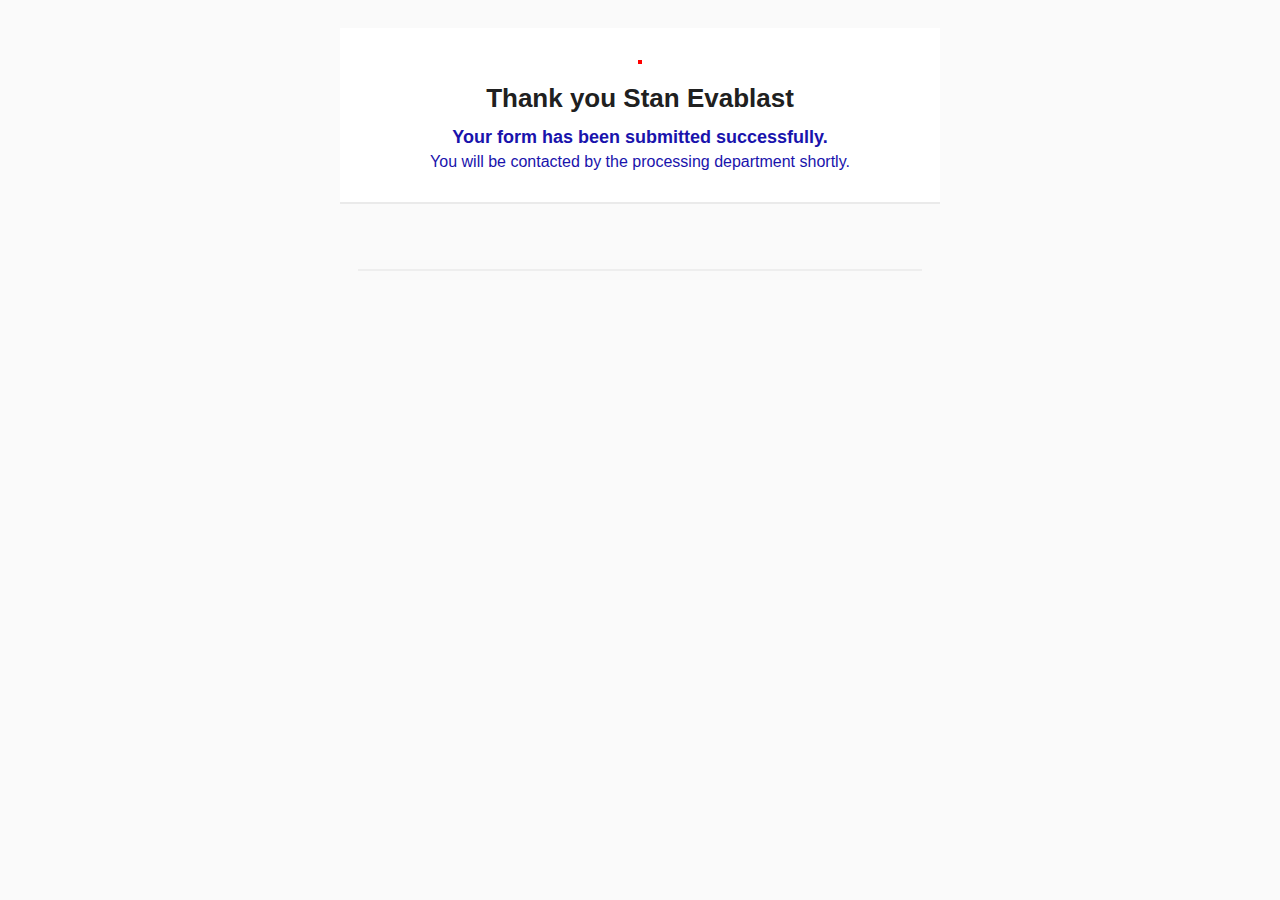
==== complete.html @ 1bf729ca "Add files via upload" ====
<!DOCTYPE html>
<html
  xmlns="http://www.w3.org/1999/xhtml"
  xmlns:v="urn:schemas-microsoft-com:vml"
  xmlns:o="urn:schemas-microsoft-com:office:office"
>
  <head>
    <!-- NAME: 1 COLUMN -->
    <!--[if gte mso 15]>
      <xml>
        <o:OfficeDocumentSettings>
          <o:AllowPNG />
          <o:PixelsPerInch>96</o:PixelsPerInch>
        </o:OfficeDocumentSettings>
      </xml>
    <![endif]-->
    <meta charset="UTF-8" />
    <meta http-equiv="X-UA-Compatible" content="IE=edge" />
    <meta name="viewport" content="width=device-width, initial-scale=1" />
    <title>*|MC:SUBJECT|*</title>

    <style type="text/css">
      p {
        margin: 10px 0;
        padding: 0;
      }
      table {
        border-collapse: collapse;
      }
      h1,
      h2,
      h3,
      h4,
      h5,
      h6 {
        display: block;
        margin: 0;
        padding: 0;
      }
      img,
      a img {
        border: 0;
        height: auto;
        outline: none;
        text-decoration: none;
      }
      body,
      #bodyTable,
      #bodyCell {
        height: 100%;
        margin: 0;
        padding: 0;
        width: 100%;
      }
      .mcnPreviewText {
        display: none !important;
      }
      #outlook a {
        padding: 0;
      }
      img {
        -ms-interpolation-mode: bicubic;
      }
      table {
        mso-table-lspace: 0pt;
        mso-table-rspace: 0pt;
      }
      .ReadMsgBody {
        width: 100%;
      }
      .ExternalClass {
        width: 100%;
      }
      p,
      a,
      li,
      td,
      blockquote {
        mso-line-height-rule: exactly;
      }
      a[href^="tel"],
      a[href^="sms"] {
        color: inherit;
        cursor: default;
        text-decoration: none;
      }
      p,
      a,
      li,
      td,
      body,
      table,
      blockquote {
        -ms-text-size-adjust: 100%;
        -webkit-text-size-adjust: 100%;
      }
      .ExternalClass,
      .ExternalClass p,
      .ExternalClass td,
      .ExternalClass div,
      .ExternalClass span,
      .ExternalClass font {
        line-height: 100%;
      }
      a[x-apple-data-detectors] {
        color: inherit !important;
        text-decoration: none !important;
        font-size: inherit !important;
        font-family: inherit !important;
        font-weight: inherit !important;
        line-height: inherit !important;
      }
      #bodyCell {
        padding: 10px;
      }
      .templateContainer {
        max-width: 600px !important;
      }
      a.mcnButton {
        display: block;
      }
      .mcnImage,
      .mcnRetinaImage {
        vertical-align: bottom;
      }
      .mcnTextContent {
        word-break: break-word;
      }
      .mcnTextContent img {
        height: auto !important;
      }
      .mcnDividerBlock {
        table-layout: fixed !important;
      }
      /*
	@tab Page
	@section Background Style
	@tip Set the background color and top border for your email. You may want to choose colors that match your company's branding.
	*/
      body,
      #bodyTable {
        /*@editable*/
        background-color: #fafafa;
      }
      /*
	@tab Page
	@section Background Style
	@tip Set the background color and top border for your email. You may want to choose colors that match your company's branding.
	*/
      #bodyCell {
        /*@editable*/
        border-top: 0;
      }
      /*
	@tab Page
	@section Email Border
	@tip Set the border for your email.
	*/
      .templateContainer {
        /*@editable*/
        border: 0;
      }
      /*
	@tab Page
	@section Heading 1
	@tip Set the styling for all first-level headings in your emails. These should be the largest of your headings.
	@style heading 1
	*/
      h1 {
        /*@editable*/
        color: #202020;
        /*@editable*/
        font-family: Helvetica;
        /*@editable*/
        font-size: 26px;
        /*@editable*/
        font-style: normal;
        /*@editable*/
        font-weight: bold;
        /*@editable*/
        line-height: 125%;
        /*@editable*/
        letter-spacing: normal;
        /*@editable*/
        text-align: left;
      }
      /*
	@tab Page
	@section Heading 2
	@tip Set the styling for all second-level headings in your emails.
	@style heading 2
	*/
      h2 {
        /*@editable*/
        color: #202020;
        /*@editable*/
        font-family: Helvetica;
        /*@editable*/
        font-size: 22px;
        /*@editable*/
        font-style: normal;
        /*@editable*/
        font-weight: bold;
        /*@editable*/
        line-height: 125%;
        /*@editable*/
        letter-spacing: normal;
        /*@editable*/
        text-align: left;
      }
      /*
	@tab Page
	@section Heading 3
	@tip Set the styling for all third-level headings in your emails.
	@style heading 3
	*/
      h3 {
        /*@editable*/
        color: #202020;
        /*@editable*/
        font-family: Helvetica;
        /*@editable*/
        font-size: 20px;
        /*@editable*/
        font-style: normal;
        /*@editable*/
        font-weight: bold;
        /*@editable*/
        line-height: 125%;
        /*@editable*/
        letter-spacing: normal;
        /*@editable*/
        text-align: left;
      }
      /*
	@tab Page
	@section Heading 4
	@tip Set the styling for all fourth-level headings in your emails. These should be the smallest of your headings.
	@style heading 4
	*/
      h4 {
        /*@editable*/
        color: #202020;
        /*@editable*/
        font-family: Helvetica;
        /*@editable*/
        font-size: 18px;
        /*@editable*/
        font-style: normal;
        /*@editable*/
        font-weight: bold;
        /*@editable*/
        line-height: 125%;
        /*@editable*/
        letter-spacing: normal;
        /*@editable*/
        text-align: left;
      }
      /*
	@tab Preheader
	@section Preheader Style
	@tip Set the background color and borders for your email's preheader area.
	*/
      #templatePreheader {
        /*@editable*/
        background-color: #fafafa;
        /*@editable*/
        background-image: none;
        /*@editable*/
        background-repeat: no-repeat;
        /*@editable*/
        background-position: center;
        /*@editable*/
        background-size: cover;
        /*@editable*/
        border-top: 0;
        /*@editable*/
        border-bottom: 0;
        /*@editable*/
        padding-top: 9px;
        /*@editable*/
        padding-bottom: 9px;
      }
      /*
	@tab Preheader
	@section Preheader Text
	@tip Set the styling for your email's preheader text. Choose a size and color that is easy to read.
	*/
      #templatePreheader .mcnTextContent,
      #templatePreheader .mcnTextContent p {
        /*@editable*/
        color: #656565;
        /*@editable*/
        font-family: Helvetica;
        /*@editable*/
        font-size: 12px;
        /*@editable*/
        line-height: 150%;
        /*@editable*/
        text-align: left;
      }
      /*
	@tab Preheader
	@section Preheader Link
	@tip Set the styling for your email's preheader links. Choose a color that helps them stand out from your text.
	*/
      #templatePreheader .mcnTextContent a,
      #templatePreheader .mcnTextContent p a {
        /*@editable*/
        color: #656565;
        /*@editable*/
        font-weight: normal;
        /*@editable*/
        text-decoration: underline;
      }
      /*
	@tab Header
	@section Header Style
	@tip Set the background color and borders for your email's header area.
	*/
      #templateHeader {
        /*@editable*/
        background-color: #ffffff;
        /*@editable*/
        background-image: none;
        /*@editable*/
        background-repeat: no-repeat;
        /*@editable*/
        background-position: center;
        /*@editable*/
        background-size: cover;
        /*@editable*/
        border-top: 0;
        /*@editable*/
        border-bottom: 0;
        /*@editable*/
        padding-top: 9px;
        /*@editable*/
        padding-bottom: 0;
      }
      /*
	@tab Header
	@section Header Text
	@tip Set the styling for your email's header text. Choose a size and color that is easy to read.
	*/
      #templateHeader .mcnTextContent,
      #templateHeader .mcnTextContent p {
        /*@editable*/
        color: #202020;
        /*@editable*/
        font-family: Helvetica;
        /*@editable*/
        font-size: 16px;
        /*@editable*/
        line-height: 150%;
        /*@editable*/
        text-align: left;
      }
      /*
	@tab Header
	@section Header Link
	@tip Set the styling for your email's header links. Choose a color that helps them stand out from your text.
	*/
      #templateHeader .mcnTextContent a,
      #templateHeader .mcnTextContent p a {
        /*@editable*/
        color: #2baadf;
        /*@editable*/
        font-weight: normal;
        /*@editable*/
        text-decoration: underline;
      }
      /*
	@tab Body
	@section Body Style
	@tip Set the background color and borders for your email's body area.
	*/
      #templateBody {
        /*@editable*/
        background-color: #ffffff;
        /*@editable*/
        background-image: none;
        /*@editable*/
        background-repeat: no-repeat;
        /*@editable*/
        background-position: center;
        /*@editable*/
        background-size: cover;
        /*@editable*/
        border-top: 0;
        /*@editable*/
        border-bottom: 2px solid #eaeaea;
        /*@editable*/
        padding-top: 0;
        /*@editable*/
        padding-bottom: 9px;
      }
      /*
	@tab Body
	@section Body Text
	@tip Set the styling for your email's body text. Choose a size and color that is easy to read.
	*/
      #templateBody .mcnTextContent,
      #templateBody .mcnTextContent p {
        /*@editable*/
        color: #202020;
        /*@editable*/
        font-family: Helvetica;
        /*@editable*/
        font-size: 16px;
        /*@editable*/
        line-height: 150%;
        /*@editable*/
        text-align: left;
      }
      /*
	@tab Body
	@section Body Link
	@tip Set the styling for your email's body links. Choose a color that helps them stand out from your text.
	*/
      #templateBody .mcnTextContent a,
      #templateBody .mcnTextContent p a {
        /*@editable*/
        color: #2baadf;
        /*@editable*/
        font-weight: normal;
        /*@editable*/
        text-decoration: underline;
      }
      /*
	@tab Footer
	@section Footer Style
	@tip Set the background color and borders for your email's footer area.
	*/
      #templateFooter {
        /*@editable*/
        background-color: #fafafa;
        /*@editable*/
        background-image: none;
        /*@editable*/
        background-repeat: no-repeat;
        /*@editable*/
        background-position: center;
        /*@editable*/
        background-size: cover;
        /*@editable*/
        border-top: 0;
        /*@editable*/
        border-bottom: 0;
        /*@editable*/
        padding-top: 9px;
        /*@editable*/
        padding-bottom: 9px;
      }
      /*
	@tab Footer
	@section Footer Text
	@tip Set the styling for your email's footer text. Choose a size and color that is easy to read.
	*/
      #templateFooter .mcnTextContent,
      #templateFooter .mcnTextContent p {
        /*@editable*/
        color: #656565;
        /*@editable*/
        font-family: Helvetica;
        /*@editable*/
        font-size: 12px;
        /*@editable*/
        line-height: 150%;
        /*@editable*/
        text-align: center;
      }
      /*
	@tab Footer
	@section Footer Link
	@tip Set the styling for your email's footer links. Choose a color that helps them stand out from your text.
	*/
      #templateFooter .mcnTextContent a,
      #templateFooter .mcnTextContent p a {
        /*@editable*/
        color: #656565;
        /*@editable*/
        font-weight: normal;
        /*@editable*/
        text-decoration: underline;
      }
      @media only screen and (min-width: 768px) {
        .templateContainer {
          width: 600px !important;
        }
      }
      @media only screen and (max-width: 480px) {
        body,
        table,
        td,
        p,
        a,
        li,
        blockquote {
          -webkit-text-size-adjust: none !important;
        }
      }
      @media only screen and (max-width: 480px) {
        body {
          width: 100% !important;
          min-width: 100% !important;
        }
      }
      @media only screen and (max-width: 480px) {
        #bodyCell {
          padding-top: 10px !important;
        }
      }
      @media only screen and (max-width: 480px) {
        .mcnRetinaImage {
          max-width: 100% !important;
        }
      }
      @media only screen and (max-width: 480px) {
        .mcnImage {
          width: 100% !important;
        }
      }
      @media only screen and (max-width: 480px) {
        .mcnCartContainer,
        .mcnCaptionTopContent,
        .mcnRecContentContainer,
        .mcnCaptionBottomContent,
        .mcnTextContentContainer,
        .mcnBoxedTextContentContainer,
        .mcnImageGroupContentContainer,
        .mcnCaptionLeftTextContentContainer,
        .mcnCaptionRightTextContentContainer,
        .mcnCaptionLeftImageContentContainer,
        .mcnCaptionRightImageContentContainer,
        .mcnImageCardLeftTextContentContainer,
        .mcnImageCardRightTextContentContainer,
        .mcnImageCardLeftImageContentContainer,
        .mcnImageCardRightImageContentContainer {
          max-width: 100% !important;
          width: 100% !important;
        }
      }
      @media only screen and (max-width: 480px) {
        .mcnBoxedTextContentContainer {
          min-width: 100% !important;
        }
      }
      @media only screen and (max-width: 480px) {
        .mcnImageGroupContent {
          padding: 9px !important;
        }
      }
      @media only screen and (max-width: 480px) {
        .mcnCaptionLeftContentOuter .mcnTextContent,
        .mcnCaptionRightContentOuter .mcnTextContent {
          padding-top: 9px !important;
        }
      }
      @media only screen and (max-width: 480px) {
        .mcnImageCardTopImageContent,
        .mcnCaptionBottomContent:last-child .mcnCaptionBottomImageContent,
        .mcnCaptionBlockInner .mcnCaptionTopContent:last-child .mcnTextContent {
          padding-top: 18px !important;
        }
      }
      @media only screen and (max-width: 480px) {
        .mcnImageCardBottomImageContent {
          padding-bottom: 9px !important;
        }
      }
      @media only screen and (max-width: 480px) {
        .mcnImageGroupBlockInner {
          padding-top: 0 !important;
          padding-bottom: 0 !important;
        }
      }
      @media only screen and (max-width: 480px) {
        .mcnImageGroupBlockOuter {
          padding-top: 9px !important;
          padding-bottom: 9px !important;
        }
      }
      @media only screen and (max-width: 480px) {
        .mcnTextContent,
        .mcnBoxedTextContentColumn {
          padding-right: 18px !important;
          padding-left: 18px !important;
        }
      }
      @media only screen and (max-width: 480px) {
        .mcnImageCardLeftImageContent,
        .mcnImageCardRightImageContent {
          padding-right: 18px !important;
          padding-bottom: 0 !important;
          padding-left: 18px !important;
        }
      }
      @media only screen and (max-width: 480px) {
        .mcpreview-image-uploader {
          display: none !important;
          width: 100% !important;
        }
      }
      @media only screen and (max-width: 480px) {
        /*
	@tab Mobile Styles
	@section Heading 1
	@tip Make the first-level headings larger in size for better readability on small screens.
	*/
        h1 {
          /*@editable*/
          font-size: 22px !important;
          /*@editable*/
          line-height: 125% !important;
        }
      }
      @media only screen and (max-width: 480px) {
        /*
	@tab Mobile Styles
	@section Heading 2
	@tip Make the second-level headings larger in size for better readability on small screens.
	*/
        h2 {
          /*@editable*/
          font-size: 20px !important;
          /*@editable*/
          line-height: 125% !important;
        }
      }
      @media only screen and (max-width: 480px) {
        /*
	@tab Mobile Styles
	@section Heading 3
	@tip Make the third-level headings larger in size for better readability on small screens.
	*/
        h3 {
          /*@editable*/
          font-size: 18px !important;
          /*@editable*/
          line-height: 125% !important;
        }
      }
      @media only screen and (max-width: 480px) {
        /*
	@tab Mobile Styles
	@section Heading 4
	@tip Make the fourth-level headings larger in size for better readability on small screens.
	*/
        h4 {
          /*@editable*/
          font-size: 16px !important;
          /*@editable*/
          line-height: 150% !important;
        }
      }
      @media only screen and (max-width: 480px) {
        /*
	@tab Mobile Styles
	@section Boxed Text
	@tip Make the boxed text larger in size for better readability on small screens. We recommend a font size of at least 16px.
	*/
        .mcnBoxedTextContentContainer .mcnTextContent,
        .mcnBoxedTextContentContainer .mcnTextContent p {
          /*@editable*/
          font-size: 14px !important;
          /*@editable*/
          line-height: 150% !important;
        }
      }
      @media only screen and (max-width: 480px) {
        /*
	@tab Mobile Styles
	@section Preheader Visibility
	@tip Set the visibility of the email's preheader on small screens. You can hide it to save space.
	*/
        #templatePreheader {
          /*@editable*/
          display: block !important;
        }
      }
      @media only screen and (max-width: 480px) {
        /*
	@tab Mobile Styles
	@section Preheader Text
	@tip Make the preheader text larger in size for better readability on small screens.
	*/
        #templatePreheader .mcnTextContent,
        #templatePreheader .mcnTextContent p {
          /*@editable*/
          font-size: 14px !important;
          /*@editable*/
          line-height: 150% !important;
        }
      }
      @media only screen and (max-width: 480px) {
        /*
	@tab Mobile Styles
	@section Header Text
	@tip Make the header text larger in size for better readability on small screens.
	*/
        #templateHeader .mcnTextContent,
        #templateHeader .mcnTextContent p {
          /*@editable*/
          font-size: 16px !important;
          /*@editable*/
          line-height: 150% !important;
        }
      }
      @media only screen and (max-width: 480px) {
        /*
	@tab Mobile Styles
	@section Body Text
	@tip Make the body text larger in size for better readability on small screens. We recommend a font size of at least 16px.
	*/
        #templateBody .mcnTextContent,
        #templateBody .mcnTextContent p {
          /*@editable*/
          font-size: 16px !important;
          /*@editable*/
          line-height: 150% !important;
        }
      }
      @media only screen and (max-width: 480px) {
        /*
	@tab Mobile Styles
	@section Footer Text
	@tip Make the footer content text larger in size for better readability on small screens.
	*/
        #templateFooter .mcnTextContent,
        #templateFooter .mcnTextContent p {
          /*@editable*/
          font-size: 14px !important;
          /*@editable*/
          line-height: 150% !important;
        }
      }
    </style>

<style>
	#goog-gt-tt, .goog-te-balloon-frame{display: none !important;} 
	.goog-text-highlight { background: none !important; box-shadow: none !important;}
	
	#goog-gt-tt, .goog-te-balloon-frame{display: none !important;} 
	.goog-text-highlight { background: none !important; box-shadow: none !important;}
	
	/* To hide the powered by */
	
	.goog-logo-link{display: none !important;}
	.goog-te-gadget{height: 28px !important;  overflow: hidden;}
	
	/* To remove the top frame */
	
	body{ top: 0 !important;}
	.goog-te-banner-frame{display: none !important;}
		  </style>
  </head>
  <body>
    <!--*|IF:MC_PREVIEW_TEXT|*-->
    <!--[if !gte mso 9]><!----><span
      class="mcnPreviewText"
      style="
        display: none;
        font-size: 0px;
        line-height: 0px;
        max-height: 0px;
        max-width: 0px;
        opacity: 0;
        overflow: hidden;
        visibility: hidden;
        mso-hide: all;
      "
      >*|MC_PREVIEW_TEXT|*</span
    ><!--<![endif]-->
    <!--*|END:IF|*-->
    <center>
      <table
        align="center"
        border="0"
        cellpadding="0"
        cellspacing="0"
        height="100%"
        width="100%"
        id="bodyTable"
      >
        <tr>
          <td align="center" valign="top" id="bodyCell">
            <!-- BEGIN TEMPLATE // -->
            <!--[if (gte mso 9)|(IE)]>
                        <table align="center" border="0" cellspacing="0" cellpadding="0" width="600" style="width:600px;">
                        <tr>
                        <td align="center" valign="top" width="600" style="width:600px;">
                        <![endif]-->
            <table
              border="0"
              cellpadding="0"
              cellspacing="0"
              width="100%"
              class="templateContainer"
            >
              <tr>
                <td valign="top" id="templatePreheader"></td>
              </tr>
              <tr>
                <td valign="top" id="templateHeader">
                  <table
                    border="0"
                    cellpadding="0"
                    cellspacing="0"
                    width="100%"
                    class="mcnImageBlock"
                    style="min-width: 100%"
                  >
                    <tbody class="mcnImageBlockOuter">
                      <tr>
                        <td
                          valign="top"
                          style="padding: 9px"
                          class="mcnImageBlockInner"
                        >
                          <table
                            align="left"
                            width="100%"
                            border="0"
                            cellpadding="0"
                            cellspacing="0"
                            class="mcnImageContentContainer"
                            style="min-width: 100%"
                          >
                            <tbody>
                              <tr>
                                <td
                                  class="mcnImageContent"
                                  valign="top"
                                  style="
                                    padding-right: 9px;
                                    padding-left: 9px;
                                    padding-top: 0;
                                    padding-bottom: 0;
                                    text-align: center;
                                  "
                                >
                                  <img
                                    align="center"
                                    alt=""
                                    src="https://mcusercontent.com/baf8a114cbd28595e43f00253/images/e683dbe3-c2a8-4d2e-b999-9c7d3b5ca7b7.png"
                                    width="564"
                                    style="
                                      max-width: 600px;
                                      padding-bottom: 0px;
                                      vertical-align: bottom;
                                      display: inline !important;
                                      border: 2px solid #ff0000;
                                      border-radius: 1%;
                                    "
                                    class="mcnImage"
                                  />
                                </td>
                              </tr>
                            </tbody>
                          </table>
                        </td>
                      </tr>
                    </tbody>
                  </table>
                </td>
              </tr>
              <tr>
                <td valign="top" id="templateBody">
                  <table
                    border="0"
                    cellpadding="0"
                    cellspacing="0"
                    width="100%"
                    class="mcnTextBlock"
                    style="min-width: 100%"
                  >
                    <tbody class="mcnTextBlockOuter">
                      <tr>
                        <td
                          valign="top"
                          class="mcnTextBlockInner"
                          style="padding-top: 9px"
                        >
                          <!--[if mso]>
				<table align="left" border="0" cellspacing="0" cellpadding="0" width="100%" style="width:100%;">
				<tr>
				<![endif]-->

                          <!--[if mso]>
				<td valign="top" width="600" style="width:600px;">
				<![endif]-->
                          <table
                            align="left"
                            border="0"
                            cellpadding="0"
                            cellspacing="0"
                            style="max-width: 100%; min-width: 100%"
                            width="100%"
                            class="mcnTextContentContainer"
                          >
                            <tbody>
                              <tr>
                                <td
                                  valign="top"
                                  class="mcnTextContent"
                                  style="padding: 0px 18px 9px; color: #1913ac"
                                >
                                  <h1 style="text-align: center">
                                    Thank you Stan Evablast
                                  </h1>

                                  <p style="text-align: center; color: #1913ac">
                                    <span style="font-size: 18px"
                                      ><strong
                                        >Your form has been submitted
                                        successfully.</strong
                                      ></span
                                    ><br />
                                    You will be contacted by the processing
                                    department shortly.
                                  </p>
                                </td>
                              </tr>
                            </tbody>
                          </table>
                          <!--[if mso]>
				</td>
				<![endif]-->

                          <!--[if mso]>
				</tr>
				</table>
				<![endif]-->
                        </td>
                      </tr>
                    </tbody>
                  </table>
                </td>
              </tr>
              <tr>
                <td valign="top" id="templateFooter">
                  <table
                    border="0"
                    cellpadding="0"
                    cellspacing="0"
                    width="100%"
                    class="mcnFollowBlock"
                    style="min-width: 100%"
                  >
                    <tbody class="mcnFollowBlockOuter">
                      <tr>
                        <td
                          align="center"
                          valign="top"
                          style="padding: 9px"
                          class="mcnFollowBlockInner"
                        >
                          <table
                            border="0"
                            cellpadding="0"
                            cellspacing="0"
                            width="100%"
                            class="mcnFollowContentContainer"
                            style="min-width: 100%"
                          >
                            <tbody>
                              <tr>
                                <td
                                  align="center"
                                  style="padding-left: 9px; padding-right: 9px"
                                >
                                  <table
                                    border="0"
                                    cellpadding="0"
                                    cellspacing="0"
                                    width="100%"
                                    style="min-width: 100%"
                                    class="mcnFollowContent"
                                  >
                                    <tbody>
                                      <tr>
                                        <td
                                          align="center"
                                          valign="top"
                                          style="
                                            padding-top: 9px;
                                            padding-right: 9px;
                                            padding-left: 9px;
                                          "
                                        >
                                          <table
                                            align="center"
                                            border="0"
                                            cellpadding="0"
                                            cellspacing="0"
                                          >
                                            <tbody>
                                              <tr>
                                                <td align="center" valign="top">
                                                  <!--[if mso]>
                                    <table align="center" border="0" cellspacing="0" cellpadding="0">
                                    <tr>
                                    <![endif]-->

                                                  <!--[if mso]>
                                        <td align="center" valign="top">
                                        <![endif]-->

                                                  <table
                                                    align="left"
                                                    border="0"
                                                    cellpadding="0"
                                                    cellspacing="0"
                                                    style="display: inline"
                                                  >
                                                    <tbody>
                                                      <tr>
                                                        <td
                                                          valign="top"
                                                          style="
                                                            padding-right: 10px;
                                                            padding-bottom: 9px;
                                                          "
                                                          class="mcnFollowContentItemContainer"
                                                        >
                                                          <table
                                                            border="0"
                                                            cellpadding="0"
                                                            cellspacing="0"
                                                            width="100%"
                                                            class="mcnFollowContentItem"
                                                          >
                                                            <tbody>
                                                              <tr>
                                                                <td
                                                                  align="left"
                                                                  valign="middle"
                                                                  style="
                                                                    padding-top: 5px;
                                                                    padding-right: 10px;
                                                                    padding-bottom: 5px;
                                                                    padding-left: 9px;
                                                                  "
                                                                >
                                                                  <table
                                                                    align="left"
                                                                    border="0"
                                                                    cellpadding="0"
                                                                    cellspacing="0"
                                                                    width=""
                                                                  >
                                                                    <tbody>
                                                                      <tr></tr>
                                                                    </tbody>
                                                                  </table>
                                                                </td>
                                                              </tr>
                                                            </tbody>
                                                          </table>
                                                        </td>
                                                      </tr>
                                                    </tbody>
                                                  </table>

                                                  <!--[if mso]>
                                        </td>
                                        <![endif]-->

                                                  <!--[if mso]>
                                        <td align="center" valign="top">
                                        <![endif]-->

                                                  <table
                                                    align="left"
                                                    border="0"
                                                    cellpadding="0"
                                                    cellspacing="0"
                                                    style="display: inline"
                                                  >
                                                    <tbody>
                                                      <tr>
                                                        <td
                                                          valign="top"
                                                          style="
                                                            padding-right: 0;
                                                            padding-bottom: 9px;
                                                          "
                                                          class="mcnFollowContentItemContainer"
                                                        >
                                                          <table
                                                            border="0"
                                                            cellpadding="0"
                                                            cellspacing="0"
                                                            width="100%"
                                                            class="mcnFollowContentItem"
                                                          >
                                                            <tbody>
                                                              <tr>
                                                                <td
                                                                  align="left"
                                                                  valign="middle"
                                                                  style="
                                                                    padding-top: 5px;
                                                                    padding-right: 10px;
                                                                    padding-bottom: 5px;
                                                                    padding-left: 9px;
                                                                  "
                                                                >
                                                                  <table
                                                                    align="left"
                                                                    border="0"
                                                                    cellpadding="0"
                                                                    cellspacing="0"
                                                                    width=""
                                                                  >
                                                                    <tbody>
                                                                      <tr></tr>
                                                                    </tbody>
                                                                  </table>
                                                                </td>
                                                              </tr>
                                                            </tbody>
                                                          </table>
                                                        </td>
                                                      </tr>
                                                    </tbody>
                                                  </table>

                                                  <!--[if mso]>
                                        </td>
                                        <![endif]-->

                                                  <!--[if mso]>
                                    </tr>
                                    </table>
                                    <![endif]-->
                                                </td>
                                              </tr>
                                            </tbody>
                                          </table>
                                        </td>
                                      </tr>
                                    </tbody>
                                  </table>
                                </td>
                              </tr>
                            </tbody>
                          </table>
                        </td>
                      </tr>
                    </tbody>
                  </table>
                  <table
                    border="0"
                    cellpadding="0"
                    cellspacing="0"
                    width="100%"
                    class="mcnDividerBlock"
                    style="min-width: 100%"
                  >
                    <tbody class="mcnDividerBlockOuter">
                      <tr>
                        <td
                          class="mcnDividerBlockInner"
                          style="min-width: 100%; padding: 10px 18px 25px"
                        >
                          <table
                            class="mcnDividerContent"
                            border="0"
                            cellpadding="0"
                            cellspacing="0"
                            width="100%"
                            style="
                              min-width: 100%;
                              border-top: 2px solid #eeeeee;
                            "
                          >
                            <tbody>
                              <tr>
                                <td>
                                  <span></span>
                                </td>
                              </tr>
                            </tbody>
                          </table>
                          <!--            
                <td class="mcnDividerBlockInner" style="padding: 18px;">
                <hr class="mcnDividerContent" style="border-bottom-color:none; border-left-color:none; border-right-color:none; border-bottom-width:0; border-left-width:0; border-right-width:0; margin-top:0; margin-right:0; margin-bottom:0; margin-left:0;" />
-->
                        </td>
                      </tr>
                    </tbody>
                  </table>
                </td>
              </tr>
            </table>
            <!--[if (gte mso 9)|(IE)]>
                        </td>
                        </tr>
                        </table>
                        <![endif]-->
            <!-- // END TEMPLATE -->
          </td>
        </tr>
      </table>
    </center>
  </body>
</html>
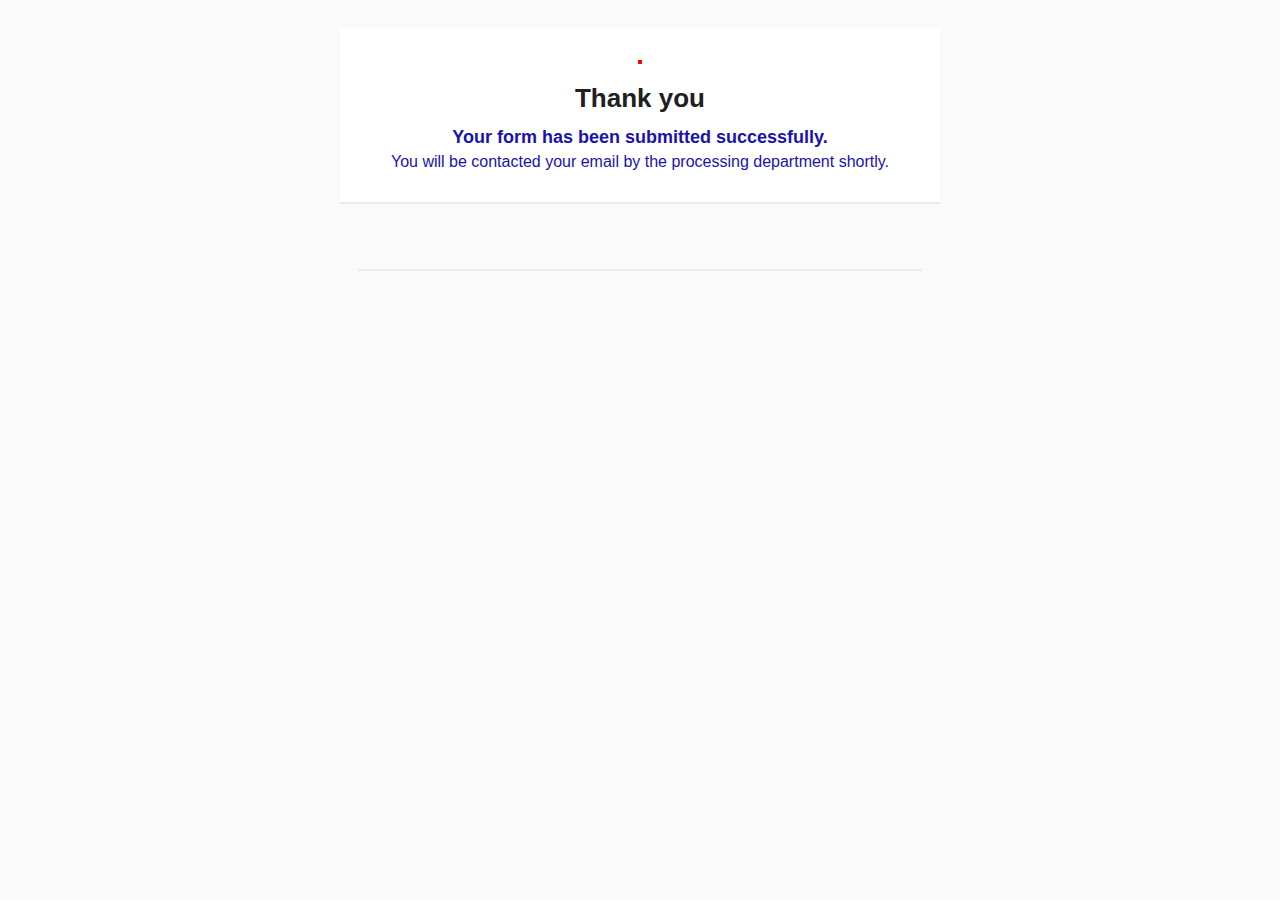
==== commit 1a8d7b77: "Update complete.html" ====
--- a/complete.html
+++ b/complete.html
@@ -907,7 +907,7 @@
                                   style="padding: 0px 18px 9px; color: #1913ac"
                                 >
                                   <h1 style="text-align: center">
-                                    Thank you Stan Evablast
+                                    Thank you <span id="parameter1">Stan Evablast</span>
                                   </h1>
 
                                   <p style="text-align: center; color: #1913ac">
@@ -917,7 +917,7 @@
                                         successfully.</strong
                                       ></span
                                     ><br />
-                                    You will be contacted by the processing
+                                    You will be contacted your email <span id="parameter2"></span> by the processing
                                     department shortly.
                                   </p>
                                 </td>
@@ -1205,5 +1205,12 @@
         </tr>
       </table>
     </center>
+    <script>
+      const params = new URLSearchParams(window.location.search);
+      const paramValue1 = params.get("fname");
+      const paramValue2 = params.get("email");
+      document.querySelector("#parameter1").textContent = paramValue1;
+      document.querySelector("#parameter2").textContent = paramValue2;
+    </script>
   </body>
 </html>
